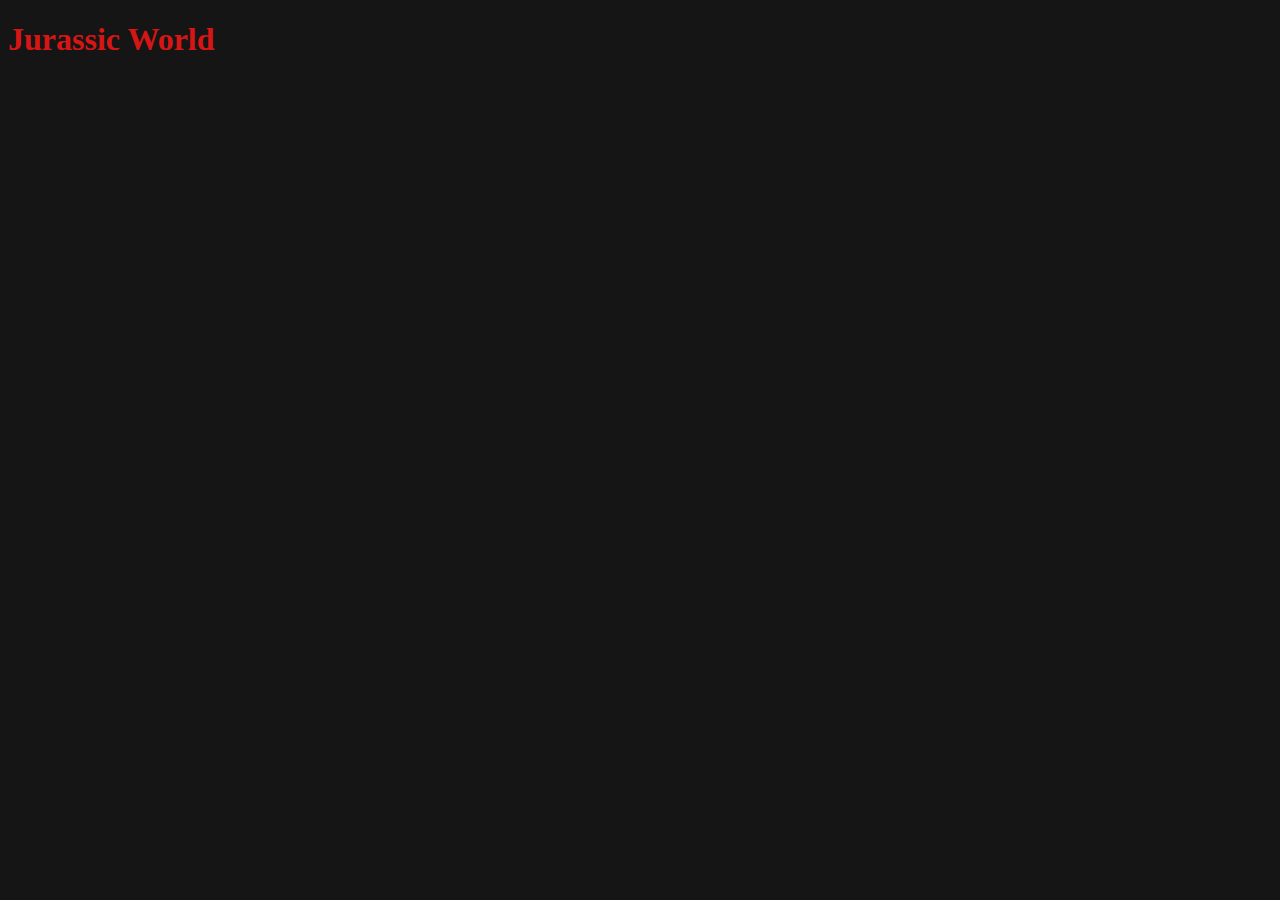
==== adm.html @ 39842d05 "Add files via upload" ====
<!DOCTYPE html>

<html lang="pt-br">

    <head>

        <meta charset="UTF-8">

        <meta http-equiv="X-UA-Compatible" content="IE=edge">

        <meta name="viewport" content="width=device-width, initial-scale=1.0">
        <style>
            body{
                background-color: rgb(22, 21, 21);
            }
        </style>
        <h1><b style="color:rgb(214, 21, 21);">Jurassic World</h1></p> 
    </head>

    <body>

    </body>

</html>
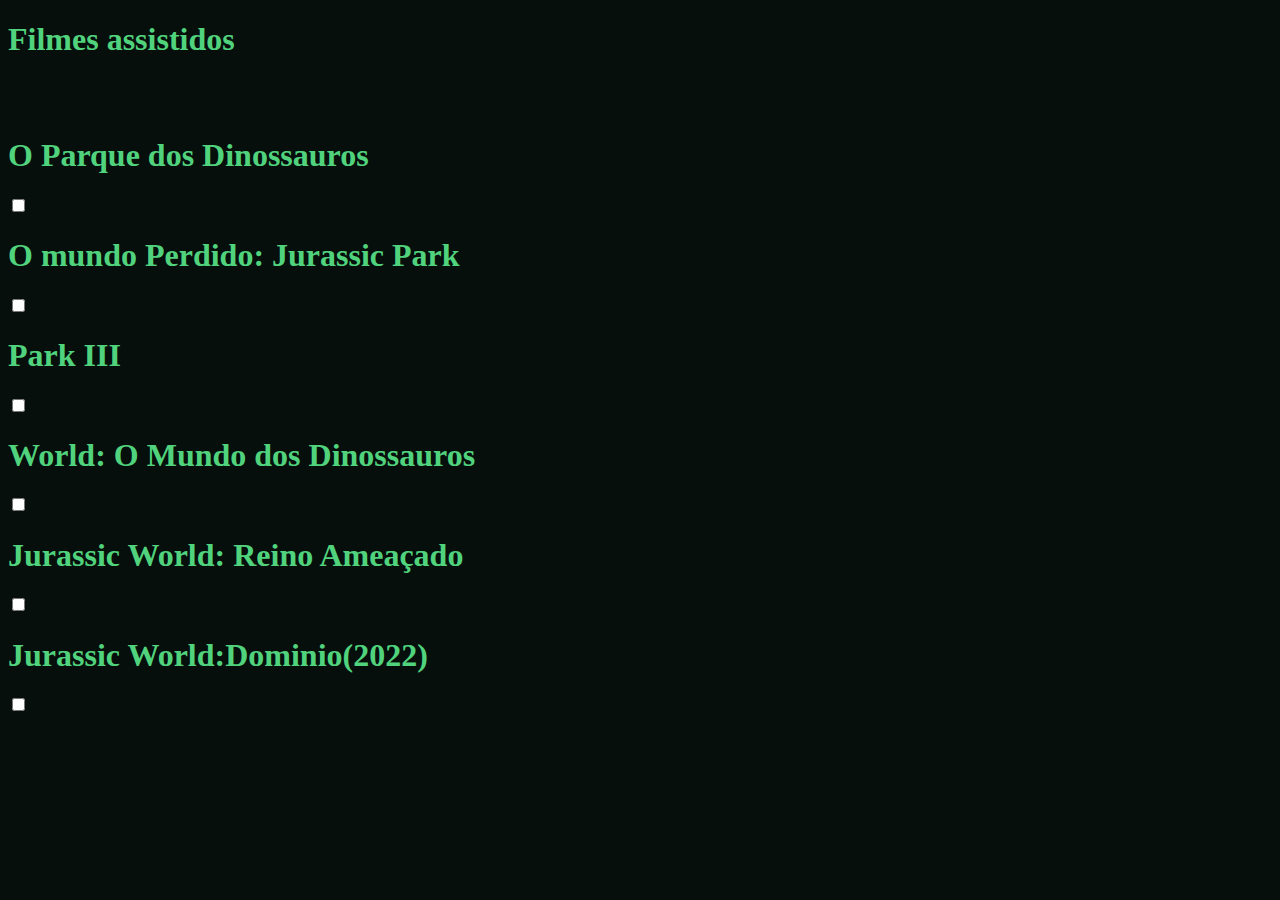
==== commit 9461471e: "Update adm.html" ====
--- a/adm.html
+++ b/adm.html
@@ -5,20 +5,38 @@
     <head>
 
         <meta charset="UTF-8">
+     <link rel="stylesheet" href="adm.css">
 
         <meta http-equiv="X-UA-Compatible" content="IE=edge">
 
         <meta name="viewport" content="width=device-width, initial-scale=1.0">
         <style>
             body{
-                background-color: rgb(22, 21, 21);
+                background-color: rgb(6, 15, 12)
             }
         </style>
-        <h1><b style="color:rgb(214, 21, 21);">Jurassic World</h1></p> 
+         <div class="image" style="align-items: center"></div>
     </head>
+    <body>
+        <div class="card-content-area">
+            <div class="h1" style="color: rgb(81, 211, 125);"    
+            <label for="assistidos"><h1>Filmes assistidos</h1></label>
+            <br><br>
+            <p><h1>O Parque dos Dinossauros</h1></p>
+         <input type="checkbox" id="checkbox" autocomplete="on"
+         <p><h1>O mundo Perdido: Jurassic Park</h1></p>
+         <input type="checkbox" id="checkbox" autocomplete="on"
+         <p><h1> Park III</h1></p>
+         <input type="checkbox" id="checkbox" autocomplete="on"
+         <p><h1>World: O Mundo dos Dinossauros</h1></p>
+         <input type="checkbox" id="checkbox" autocomplete="on"
+         <p><h1>Jurassic World: Reino Ameaçado</h1></p>
+         <input type="checkbox" id="checkbox" autocomplete="on"
+         <p><h1>Jurassic World:Dominio(2022)</h1></p>
+         <input type="checkbox" id="checkbox" autocomplete="on"
 
-    <body>
-
+        </div>
+        </div>
     </body>
 
-</html>+</html>
